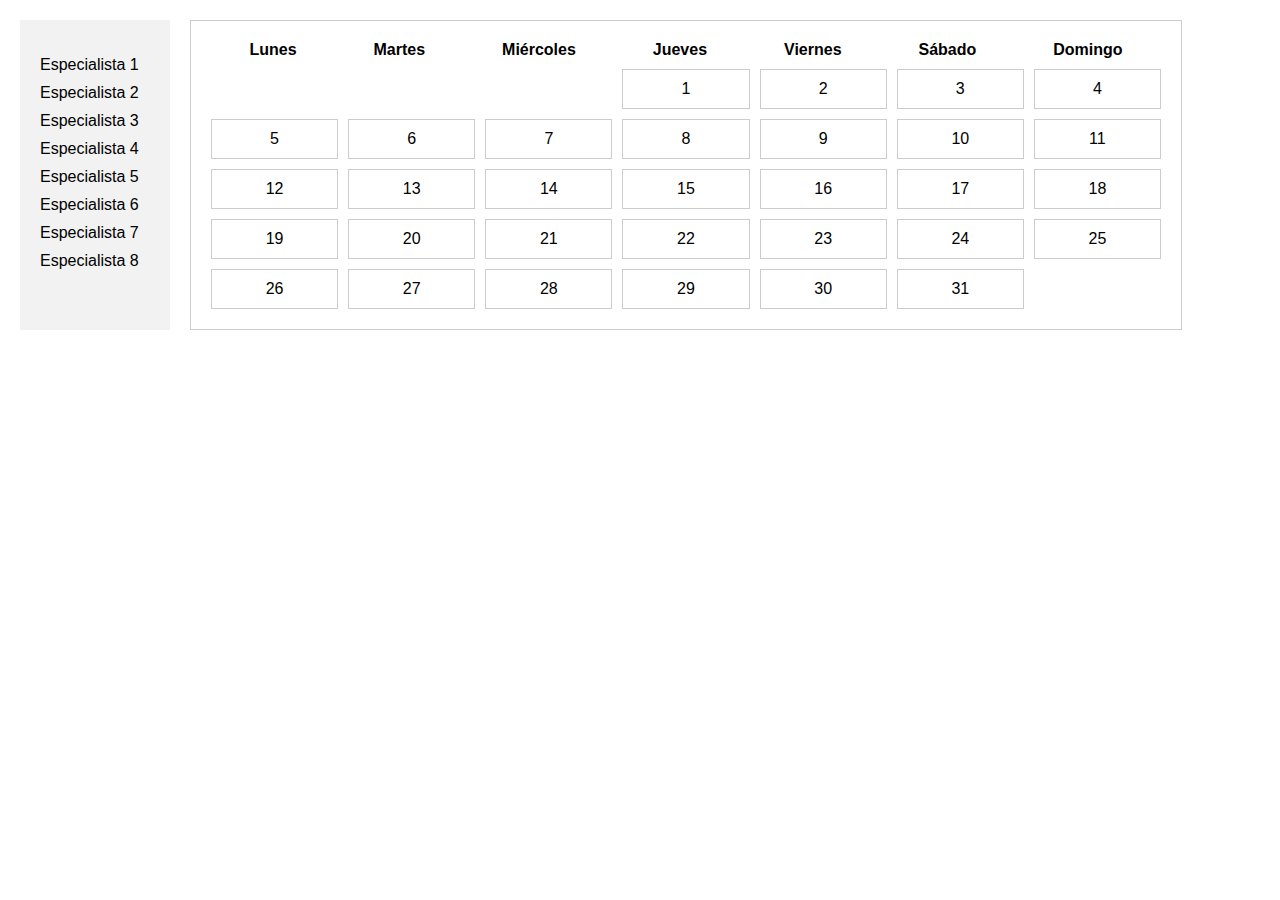
==== assets/pages/calendario.html @ 410ad98a "Documentacion" ====
<!DOCTYPE html>
<html lang="en">

<head>
    <meta charset="UTF-8">
    <meta name="viewport" content="width=device-width, initial-scale=1.0">
    <link rel="stylesheet" href="../css/calendario.css">
    <title>Cronograma de Especialistas</title>
</head>

<body>
    <div class="container">
        <div class="especialistas">
            <ul>
                <li>Especialista 1</li>
                <li>Especialista 2</li>
                <li>Especialista 3</li>
                <li>Especialista 4</li>
                <li>Especialista 5</li>
                <li>Especialista 6</li>
                <li>Especialista 7</li>
                <li>Especialista 8</li>
            </ul>
        </div>
        <div class="calendario">
            <div class="dias-semana">
                <div>Lunes</div>
                <div>Martes</div>
                <div>Miércoles</div>
                <div>Jueves</div>
                <div>Viernes</div>
                <div>Sábado</div>
                <div>Domingo</div>
            </div>
            <div class="dias-mes"></div>
        </div>
    </div>

    <script src="../js/calendario.js"></script>
</body>

</html>
---- assets/css/calendario.css ----
body {
    font-family: Arial, sans-serif;
    margin: 0;
    padding: 0;
}

.container {
    display: flex;
    margin: 20px;
}

.especialistas {
    width: 150px;
    background-color: #f2f2f2;
    padding: 20px;
    box-sizing: border-box;
}

.especialistas ul {
    list-style: none;
    padding: 0;
}

.especialistas li {
    margin-bottom: 10px;
}

.calendario {
    width: 80%;
    margin-left: 20px;
    border: 1px solid #ccc;
    padding: 20px;
    box-sizing: border-box;
}

.dias-semana {
    display: flex;
    justify-content: space-around;
    font-weight: bold;
    margin-bottom: 10px;
}

.dias-mes {
    display: grid;
    grid-template-columns: repeat(7, 1fr);
    gap: 10px;
}

.dia {
    padding: 10px;
    border: 1px solid #ccc;
    text-align: center;
}

.vacio {
    visibility: hidden;
}
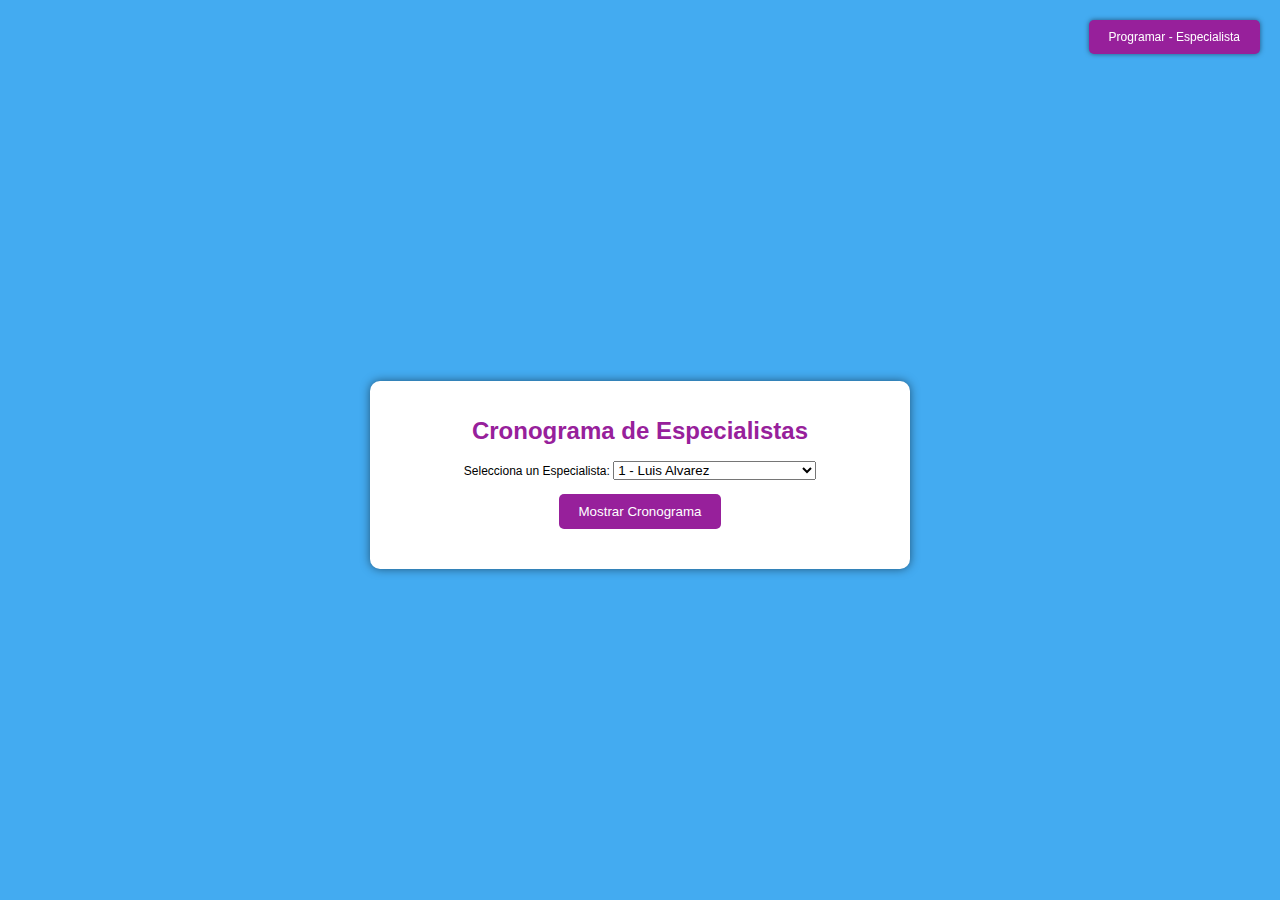
==== commit 19efc8ce: "cronograma" ====
--- a/assets/pages/calendario.html
+++ b/assets/pages/calendario.html
@@ -1,45 +1,27 @@
 <!DOCTYPE html>
 <html lang="en">
-
 <head>
     <meta charset="UTF-8">
+    <meta http-equiv="X-UA-Compatible" content="IE=edge">
     <meta name="viewport" content="width=device-width, initial-scale=1.0">
+    <title>Cronograma de Especialistas</title>
     <link rel="stylesheet" href="../css/calendario.css">
-    <title>Cronograma de Especialistas</title>
 </head>
-
 <body>
     <div class="container">
-        <div class="especialistas">
-            <ul>
-                <li>Especialista 1</li>
-                <li>Especialista 2</li>
-                <li>Especialista 3</li>
-                <li>Especialista 4</li>
-                <li>Especialista 5</li>
-                <li>Especialista 6</li>
-                <li>Especialista 7</li>
-                <li>Especialista 8</li>
-            </ul>
-        </div>
-        <div class="calendario">
-            <div class="dias-semana">
-                <div>Lunes</div>
-                <div>Martes</div>
-                <div>Miércoles</div>
-                <div>Jueves</div>
-                <div>Viernes</div>
-                <div>Sábado</div>
-                <div>Domingo</div>
-            </div>
-            <div class="dias-mes"></div>
-        </div>
+        <a href="formu_program.html" class="volver-btn">Programar - Especialista</a>
+        <h1>Cronograma de Especialistas</h1>
+        <form id="form">
+            <label for="especialistas">Selecciona un Especialista:</label>
+            <select id="especialistas">
+                
+            </select>
+            <br>
+            <br>
+            <button  type="submit">Mostrar Cronograma</button>
+        </form>
+        <div id="cronograma"></div>
     </div>
-
     <script src="../js/calendario.js"></script>
 </body>
-
 </html>
-
-
-
--- a/assets/css/calendario.css
+++ b/assets/css/calendario.css
@@ -1,58 +1,76 @@
 body {
     font-family: Arial, sans-serif;
+    display: flex;
+    justify-content: center;
+    align-items: center;
+    height: 100vh;
     margin: 0;
-    padding: 0;
+    font-size: 12px;
+    background-color: #43abf1; /* Color corporativo azul */
 }
 
 .container {
-    display: flex;
-    margin: 20px;
+    text-align: center;
+    width: 90%;
+    max-width: 500px; /* Establece un ancho máximo para el contenedor */
+    margin-top: 50px;
+    background-color: rgb(255, 255, 255); /* Fondo blanco para el contenedor */
+    padding: 20px;
+    border-radius: 10px; /* Esquinas redondeadas */
+    box-shadow: 0px 0px 10px 0px rgba(0,0,0,0.5); /* Sombra */
 }
 
-.especialistas {
-    width: 150px;
-    background-color: #f2f2f2;
-    padding: 20px;
-    box-sizing: border-box;
+form {
+    margin-bottom: 20px;
 }
 
-.especialistas ul {
-    list-style: none;
-    padding: 0;
+table {
+    width: 100%;
+    border-collapse: collapse;
 }
 
-.especialistas li {
-    margin-bottom: 10px;
+tr, td {
+    width: 50%;
 }
 
-.calendario {
-    width: 80%;
-    margin-left: 20px;
-    border: 1px solid #ccc;
-    padding: 20px;
-    box-sizing: border-box;
+table, th, td {
+    border: 1px solid black;
 }
 
-.dias-semana {
-    display: flex;
-    justify-content: space-around;
-    font-weight: bold;
-    margin-bottom: 10px;
+th, td {
+    padding: 10px;
+}
+.volver-btn {
+    position: fixed;
+    top: 20px;
+    right: 20px;
+    padding: 10px 20px;
+    background-color: #97209b;
+    color: white;
+    text-decoration: none;
+    border-radius: 5px;
+    box-shadow: 0px 0px 5px 0px rgba(0,0,0,0.5);
+    z-index: 1000;
 }
 
-.dias-mes {
-    display: grid;
-    grid-template-columns: repeat(7, 1fr);
-    gap: 10px;
+h1{
+   color: #97209b;
 }
 
-.dia {
-    padding: 10px;
-    border: 1px solid #ccc;
-    text-align: center;
+.volver-btn:hover{
+    background-color: #b75abb;
 }
 
-.vacio {
-    visibility: hidden;
+#form button[type="submit"] {
+    background-color: #97209b; 
+    color: white; 
+    padding: 10px 20px; 
+    border: none; 
+    border-radius: 5px; 
+    cursor: pointer; 
+    transition: background-color 0.3s ease;
 }
 
+#form button[type="submit"]:hover {
+    background-color:  #b75abb;
+}
